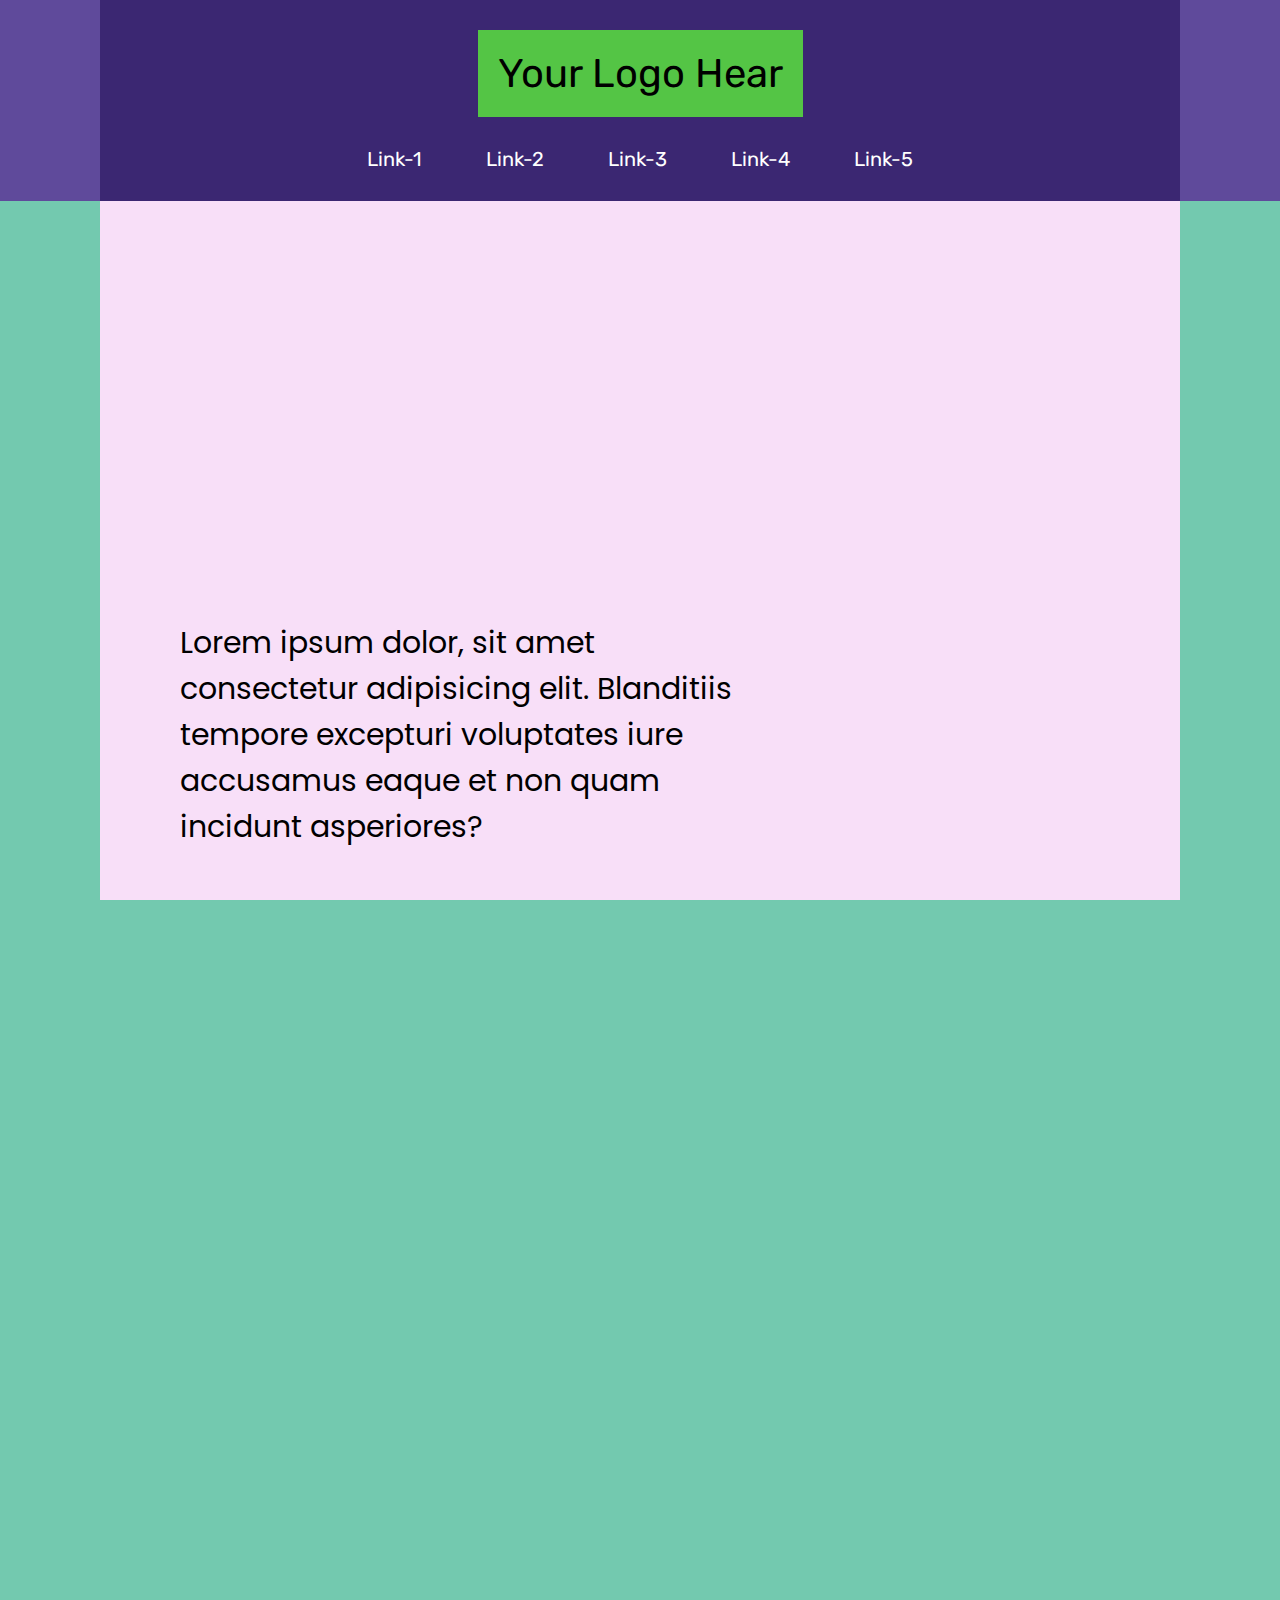
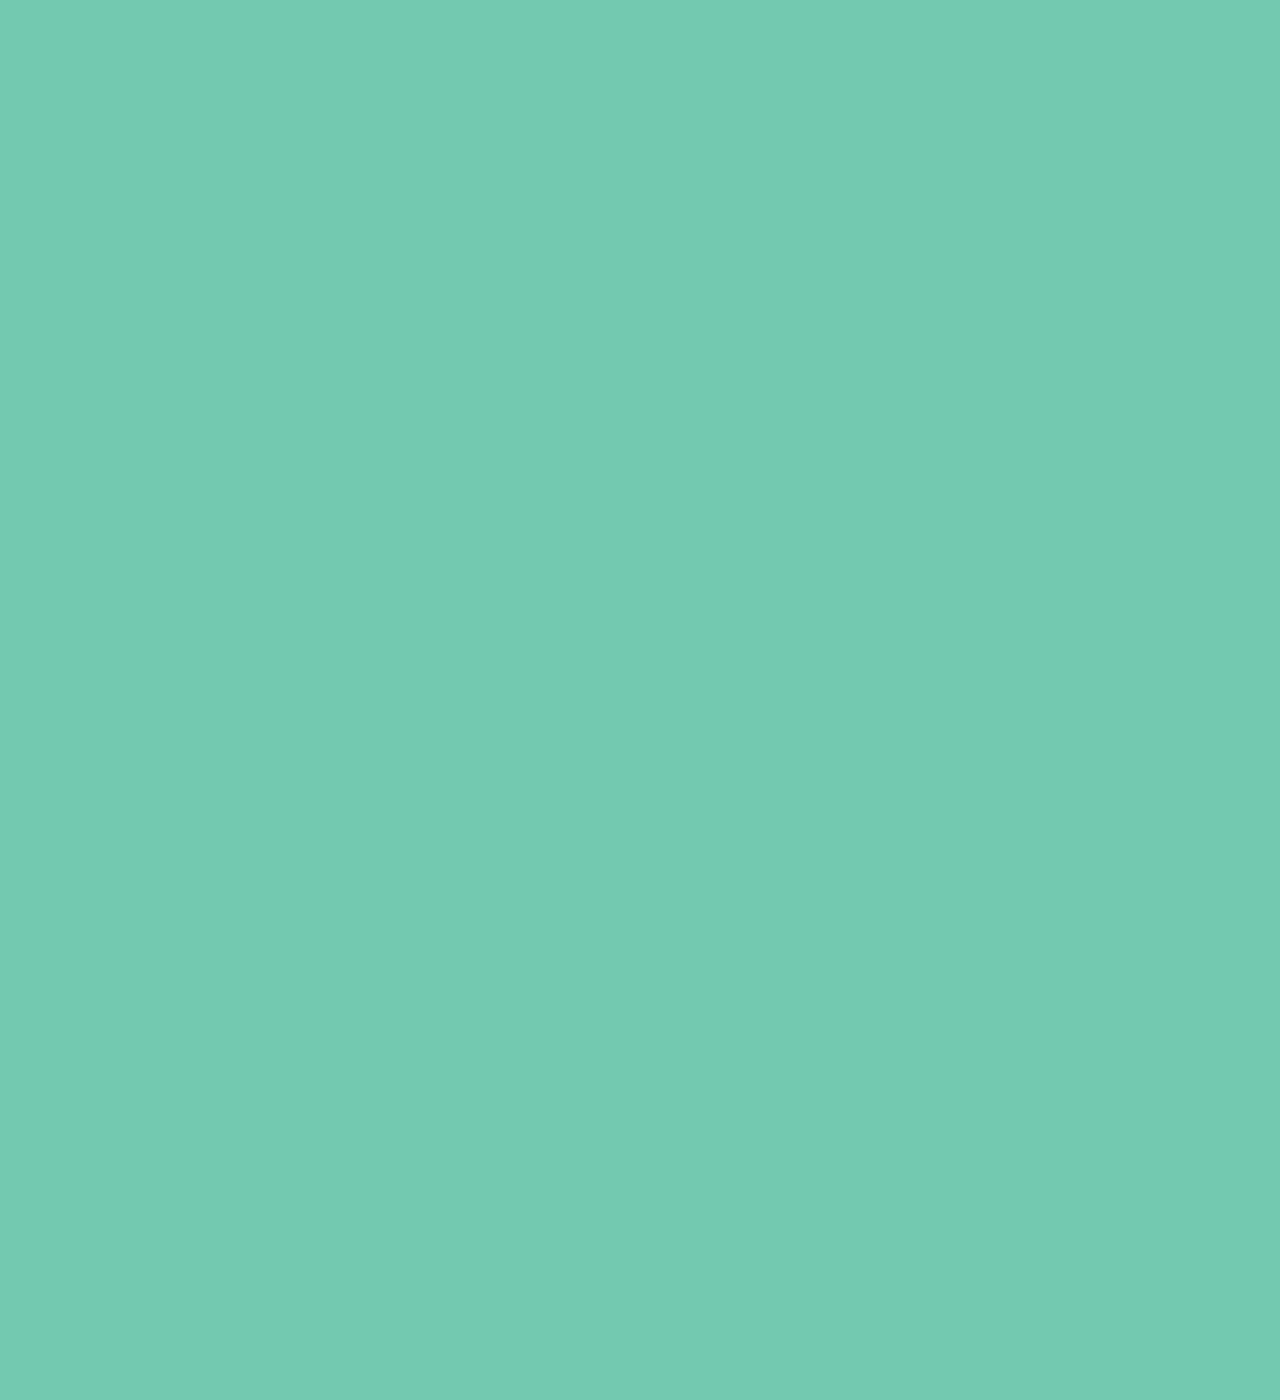
==== develop-zone.html @ 2e9d78bd "222" ====
<!DOCTYPE html>
<html lang="en">
<head>
    <meta charset="UTF-8">
    <meta name="viewport" content="width=device-width, initial-scale=1.0">
    <title>Something here</title>
    <link rel="stylesheet" href="css/dev-zone.css">
    <link href="https://fonts.googleapis.com/css2?family=Poppins:wght@600&display=swap" rel="stylesheet">
    <link href="https://fonts.googleapis.com/css2?family=Fredoka+One&display=swap" rel="stylesheet">
    <link href="https://fonts.googleapis.com/css2?family=Rubik:wght@600&display=swap" rel="stylesheet">
    <link href="https://fonts.googleapis.com/css2?family=Russo+One&display=swap" rel="stylesheet">
    <link href="https://fonts.googleapis.com/css2?family=Ubuntu:wght@500&display=swap" rel="stylesheet">
    <link href="https://fonts.googleapis.com/css2?family=Trispace:wght@800&display=swap" rel="stylesheet">
    <link href="https://fonts.googleapis.com/css2?family=Raleway:wght@500&display=swap" rel="stylesheet">
</head>
<body>
    <section class="navbar">
        <div class="container">
            <div class="navbar__inner">
                <div class="logo">Your Logo Hear</div>
                <div class="menu">
                    <a href="#">Link-1</a>
                    <a href="#">Link-2</a>
                    <a href="#">Link-3</a>
                    <a href="#">Link-4</a>
                    <a href="#">Link-5</a>
                </div>
            </div>
        </div>
    </section>

    <section class="intro">
        <div class="container">
            <div class="intro__inner">
                <div class="text">
                    Lorem ipsum dolor, sit amet consectetur adipisicing elit. Blanditiis tempore excepturi voluptates iure accusamus eaque et non quam incidunt asperiores?
                </div>
                <img src="https://placehold.it/550x400" alt="">
            </div>
        </div>
    </section>
</body>
</html>
---- css/dev-zone.css ----
* {
  padding: 0;
  margin: 0;
  -webkit-box-sizing: border-box;
          box-sizing: border-box;
  text-decoration: none;
}

body {
  background-color: #73c9af;
  height: 3000px;
}

.container {
  width: 100%;
  max-width: 1500px;
  margin: 0 auto;
  padding: 0 100px;
}

.navbar {
  background-color: #5f4a9b;
  width: 100%;
  position: absolute;
  z-index: 10;
}

.navbar__inner {
  display: -webkit-box;
  display: -ms-flexbox;
  display: flex;
  -webkit-box-orient: vertical;
  -webkit-box-direction: normal;
      -ms-flex-direction: column;
          flex-direction: column;
  -webkit-box-align: center;
      -ms-flex-align: center;
          align-items: center;
  padding: 30px 0;
  background-color: #3b2772;
}

.navbar__inner .logo {
  padding: 20px;
  font-size: 40px;
  font-family: 'Rubik', sans-serif;
  background-color: #54c545;
  -webkit-transition: all 0.2s linear;
  transition: all 0.2s linear;
}

.navbar__inner .menu {
  margin-top: 30px;
}

.navbar__inner .menu a {
  color: #fff;
  font-size: 20px;
  font-family: 'Rubik', sans-serif;
  margin: 0 15px;
  padding: 10px 15px;
  -webkit-transition: all 0.3s ease;
  transition: all 0.3s ease;
}

.navbar__inner .menu a:hover {
  background-color: #747474;
}

.intro {
  height: 100%;
  min-height: 100vh;
  z-index: -10;
}

.intro__inner {
  height: 100%;
  min-height: 100vh;
  display: -webkit-box;
  display: -ms-flexbox;
  display: flex;
  -webkit-box-align: center;
      -ms-flex-align: center;
          align-items: center;
  -webkit-box-pack: justify;
      -ms-flex-pack: justify;
          justify-content: space-between;
  background-color: #f8dff8;
  position: relative;
}

.intro__inner .text {
  position: absolute;
  bottom: 50px;
  left: 80px;
  font-size: 30px;
  font-family: 'Poppins', sans-serif;
  width: 100%;
  max-width: 600px;
}

.intro__inner img {
  position: absolute;
  right: 0;
}
/*# sourceMappingURL=dev-zone.css.map */
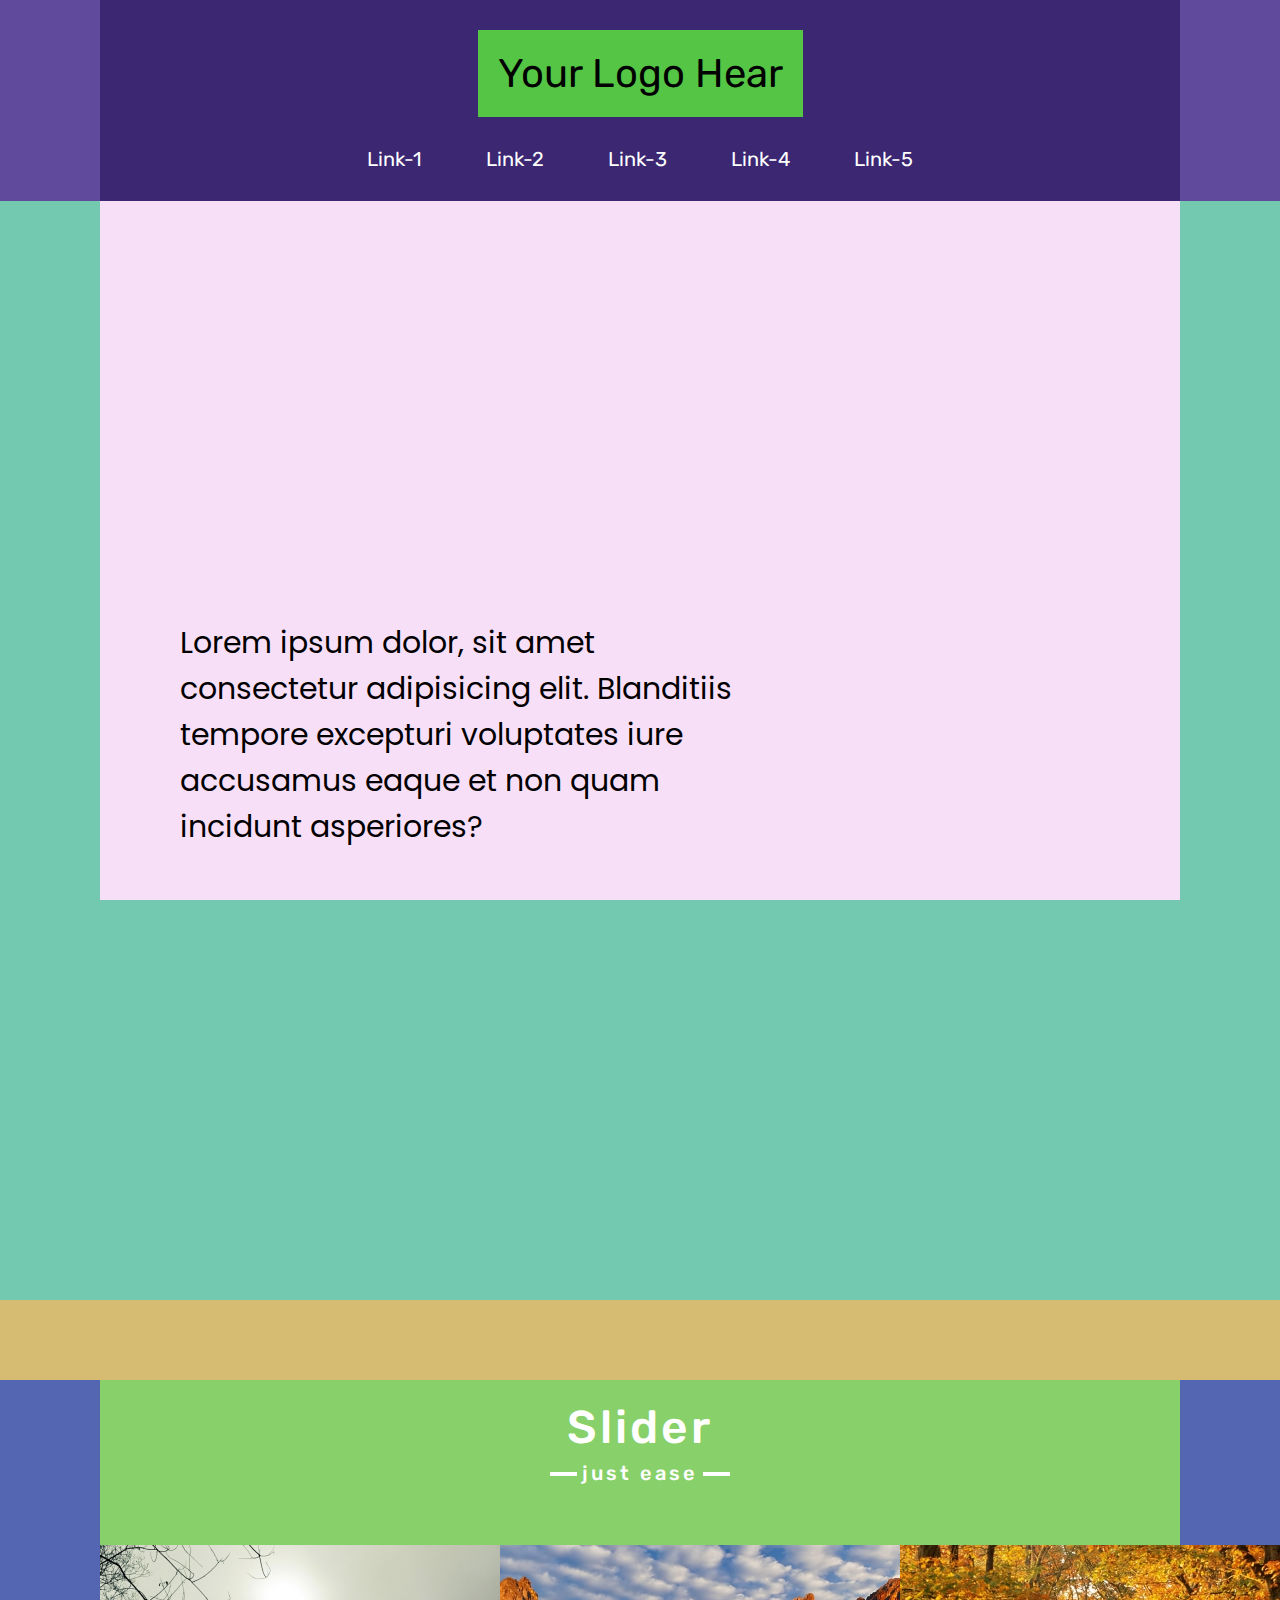
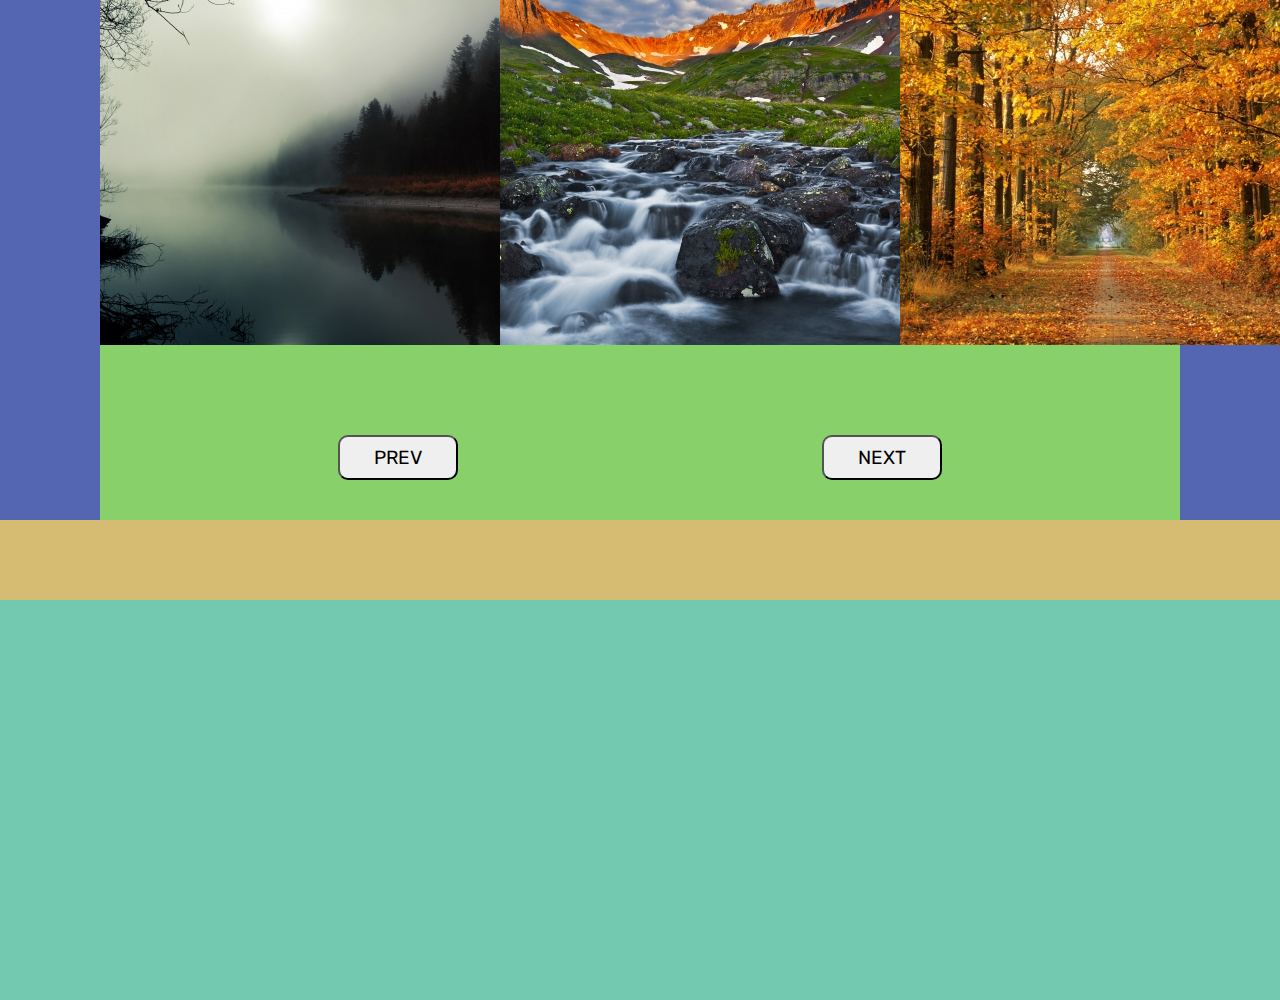
==== commit 24b05514: "555" ====
--- a/develop-zone.html
+++ b/develop-zone.html
@@ -12,6 +12,10 @@
     <link href="https://fonts.googleapis.com/css2?family=Ubuntu:wght@500&display=swap" rel="stylesheet">
     <link href="https://fonts.googleapis.com/css2?family=Trispace:wght@800&display=swap" rel="stylesheet">
     <link href="https://fonts.googleapis.com/css2?family=Raleway:wght@500&display=swap" rel="stylesheet">
+
+    <script src="https://code.jquery.com/jquery-3.5.1.min.js"></script>
+    <!-- Slick Slider -->
+    <script type="text/javascript" src="//cdn.jsdelivr.net/npm/slick-carousel@1.8.1/slick/slick.min.js"></script>
 </head>
 <body>
     <section class="navbar">
@@ -39,5 +43,43 @@
             </div>
         </div>
     </section>
+
+    <section class="slider" id="slider">
+        <div class="container">
+            <div class="slider__inner" id="inner">
+                <div class="slider-title">Slider</div>
+                <div class="slider-container">
+                    <div class="slider-track" id="slider-track">
+                        <div class="slider-item">
+                            <img src="img/slides/1.png" alt="">
+                        </div>
+                        <div class="slider-item">
+                            <img src="img/slides/2.jpg" alt="">
+                        </div>
+                        <div class="slider-item">
+                            <img src="img/slides/3.jpg" alt="">
+                        </div>
+                        <div class="slider-item">
+                            <img src="img/slides/4.jpg" alt="">
+                        </div>
+                        <div class="slider-item">
+                            <img src="img/slides/5.jpg" alt="">
+                        </div>
+                        <div class="slider-item">
+                            <img src="img/slides/6.jpg" alt="">
+                        </div>
+                        <div class="slider-item">
+                            <img src="img/slides/7.jpg" alt="">
+                        </div>
+                    </div>
+                </div>
+                <div class="slider-buttons">
+                    <button id="btn-prev">Prev</button>
+                    <button id="btn-next">Next</button>
+                </div>
+            </div>
+        </div>
+    </section>
+    <script src="js/slider.js"></script>
 </body>
 </html>--- a/css/dev-zone.css
+++ b/css/dev-zone.css
@@ -8,7 +8,6 @@
 
 body {
   background-color: #73c9af;
-  height: 3000px;
 }
 
 .container {
@@ -103,4 +102,113 @@
   position: absolute;
   right: 0;
 }
+
+.slider {
+  margin-top: 400px;
+  background: #d6bc73;
+  margin-bottom: 400px;
+  height: 900px;
+  padding: 80px 0;
+}
+
+.slider-title {
+  font-size: 46px;
+  color: #ffffff;
+  font-family: 'Rubik', sans-serif;
+  letter-spacing: 3px;
+  font-weight: 500;
+  text-align: center;
+  position: relative;
+}
+
+.slider-title::before {
+  content: '';
+  position: absolute;
+  bottom: -21px;
+  left: 50%;
+  height: 4px;
+  width: 180px;
+  background: #ffffff;
+  -webkit-transform: translateX(-50%);
+          transform: translateX(-50%);
+  z-index: 1;
+}
+
+.slider-title::after {
+  content: 'just ease';
+  position: absolute;
+  bottom: -35px;
+  left: 50%;
+  font-size: 20px;
+  color: #fff;
+  padding: 5px;
+  z-index: 1;
+  background: none;
+  -webkit-transform: translateX(-50%);
+          transform: translateX(-50%);
+  background-color: #88d16a;
+}
+
+.slider__inner {
+  height: 100%;
+  background: #88d16a;
+  display: -webkit-box;
+  display: -ms-flexbox;
+  display: flex;
+  -webkit-box-orient: vertical;
+  -webkit-box-direction: normal;
+      -ms-flex-direction: column;
+          flex-direction: column;
+  -webkit-box-pack: justify;
+      -ms-flex-pack: justify;
+          justify-content: space-between;
+  padding: 20px 0 40px 0;
+}
+
+.slider .container {
+  height: 100%;
+  background: #5465b1;
+}
+
+.slider-container {
+  overflow: hidden;
+  background-color: #95295b;
+  width: 1200px;
+  margin: 0 auto;
+}
+
+.slider-track {
+  display: -webkit-box;
+  display: -ms-flexbox;
+  display: flex;
+  position: relative;
+  left: 0;
+  -webkit-transition: all 0.5s ease;
+  transition: all 0.5s ease;
+  display: flex;
+  -webkit-box-pack: center;
+      -ms-flex-pack: center;
+          justify-content: center;
+}
+
+.slider-item {
+  height: 400px;
+  min-width: 400px;
+  float: left;
+}
+
+.slider-buttons {
+  text-align: center;
+}
+
+.slider-buttons button {
+  height: 45px;
+  width: 120px;
+  margin: 0 180px;
+  font-size: 19px;
+  text-transform: uppercase;
+  font-family: 'Rubik', sans-serif;
+  border-radius: 10px;
+  outline: none;
+}
 /*# sourceMappingURL=dev-zone.css.map */